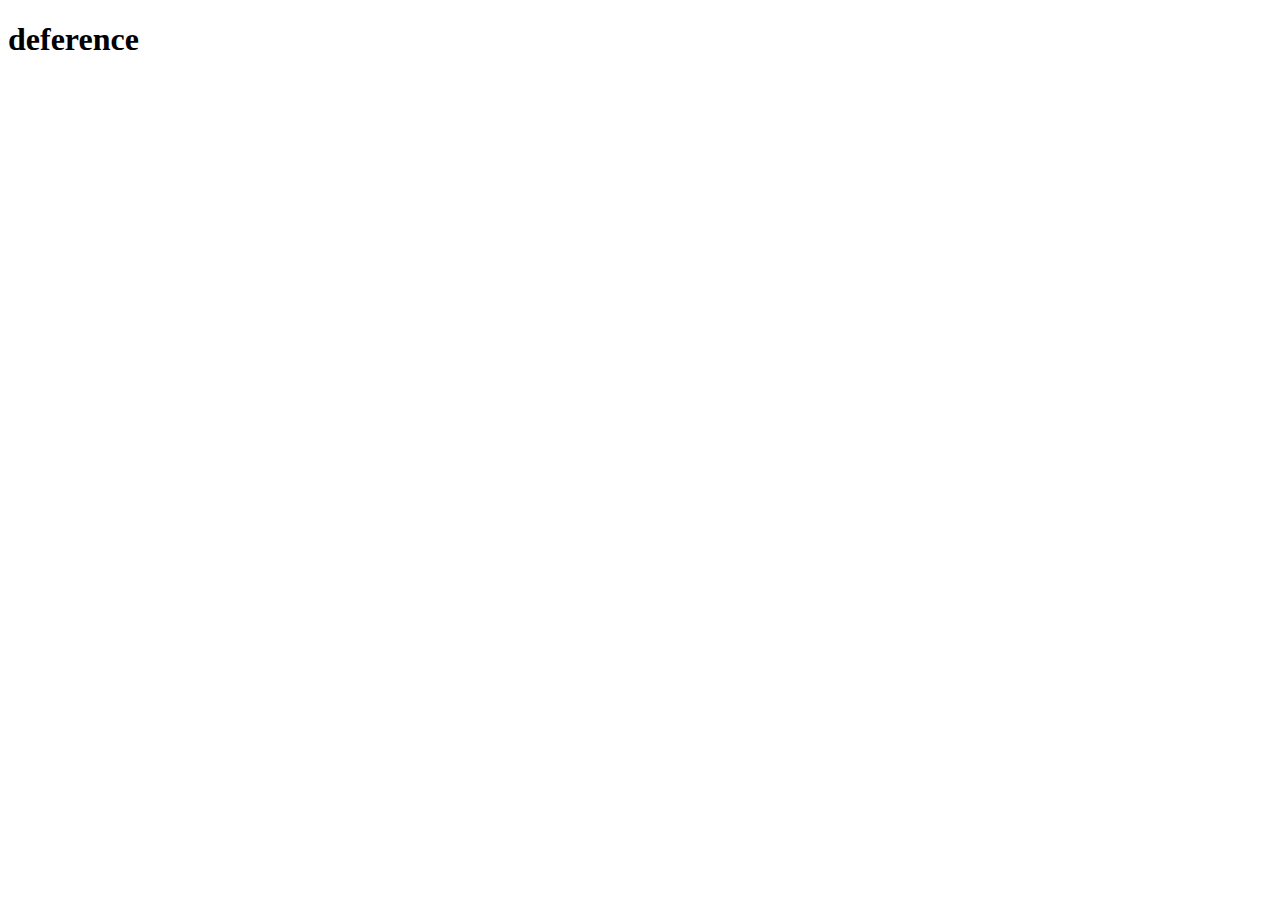
==== blog.html @ 7bf2f4be "navbar creat done" ====
<!DOCTYPE html>
<html lang="en">

<head>
    <meta charset="UTF-8">
    <meta http-equiv="X-UA-Compatible" content="IE=edge">
    <meta name="viewport" content="width=device-width, initial-scale=1.0">
    <title>Blog</title>
</head>

<body>
    <div>
        <h1>deference</h1>
        <p></p>
        <h1></h1>
        <p></p>
        <h1></h1>
        <p></p>
        <h1></h1>
        <p></p>
    </div>
</body>

</html>
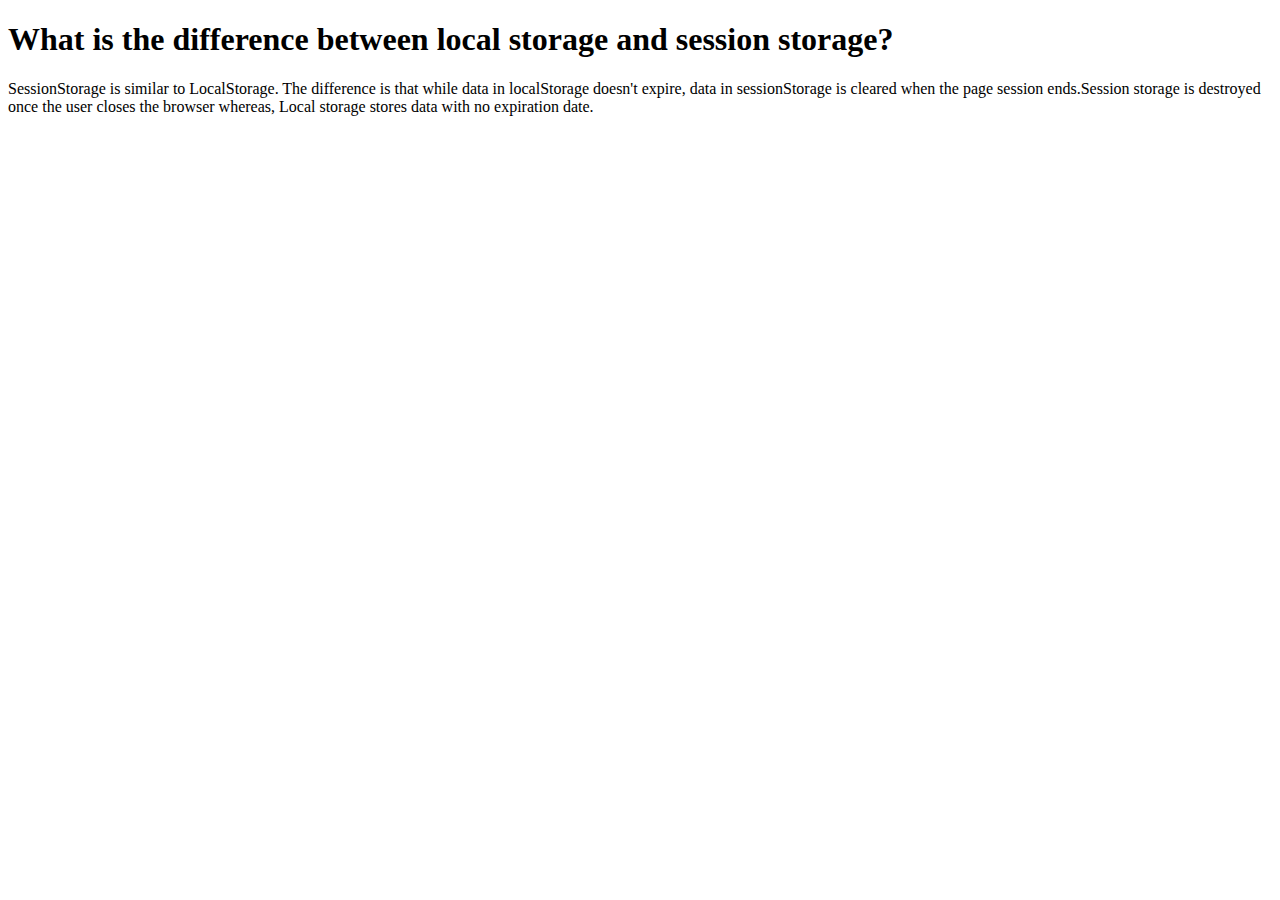
==== commit 6807bd81: "blog section creat and 1st question done" ====
--- a/blog.html
+++ b/blog.html
@@ -10,8 +10,10 @@
 
 <body>
     <div>
-        <h1>deference</h1>
-        <p></p>
+        <h1>What is the difference between local storage and session storage?</h1>
+        <p>SessionStorage is similar to LocalStorage. The difference is that while data in localStorage doesn't expire,
+            data in sessionStorage is cleared when the page session ends.Session storage is destroyed once the user
+            closes the browser whereas, Local storage stores data with no expiration date.</p>
         <h1></h1>
         <p></p>
         <h1></h1>
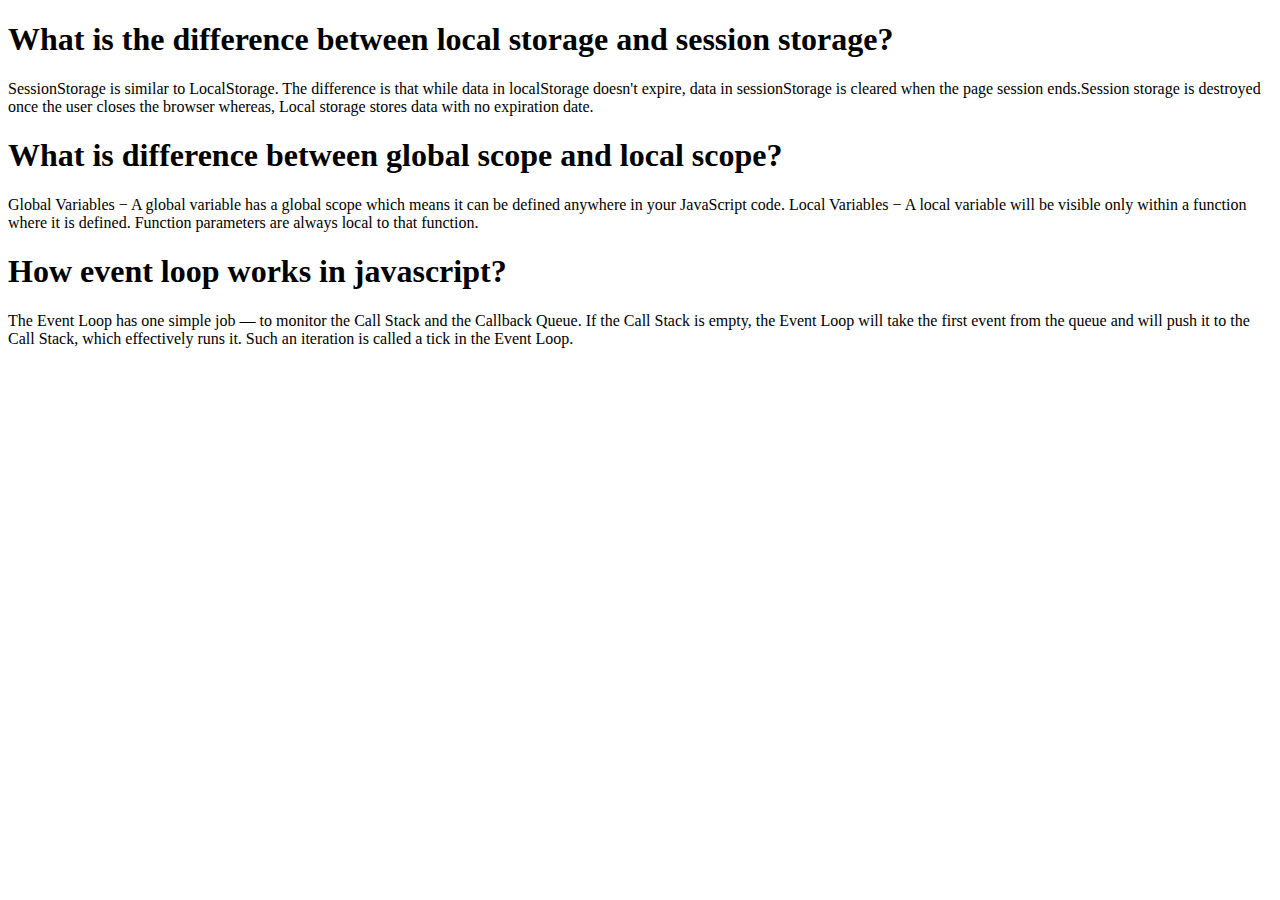
==== commit 615a67b7: "modal bug fix" ====
--- a/blog.html
+++ b/blog.html
@@ -14,10 +14,14 @@
         <p>SessionStorage is similar to LocalStorage. The difference is that while data in localStorage doesn't expire,
             data in sessionStorage is cleared when the page session ends.Session storage is destroyed once the user
             closes the browser whereas, Local storage stores data with no expiration date.</p>
-        <h1></h1>
-        <p></p>
-        <h1></h1>
-        <p></p>
+        <h1>What is difference between global scope and local scope?</h1>
+        <p>Global Variables − A global variable has a global scope which means it can be defined anywhere in your
+            JavaScript code. Local Variables − A local variable will be visible only within a function where it is
+            defined. Function parameters are always local to that function.</p>
+        <h1>How event loop works in javascript?</h1>
+        <p>The Event Loop has one simple job — to monitor the Call Stack and the Callback Queue. If the Call Stack is
+            empty, the Event Loop will take the first event from the queue and will push it to the Call Stack, which
+            effectively runs it. Such an iteration is called a tick in the Event Loop.</p>
         <h1></h1>
         <p></p>
     </div>
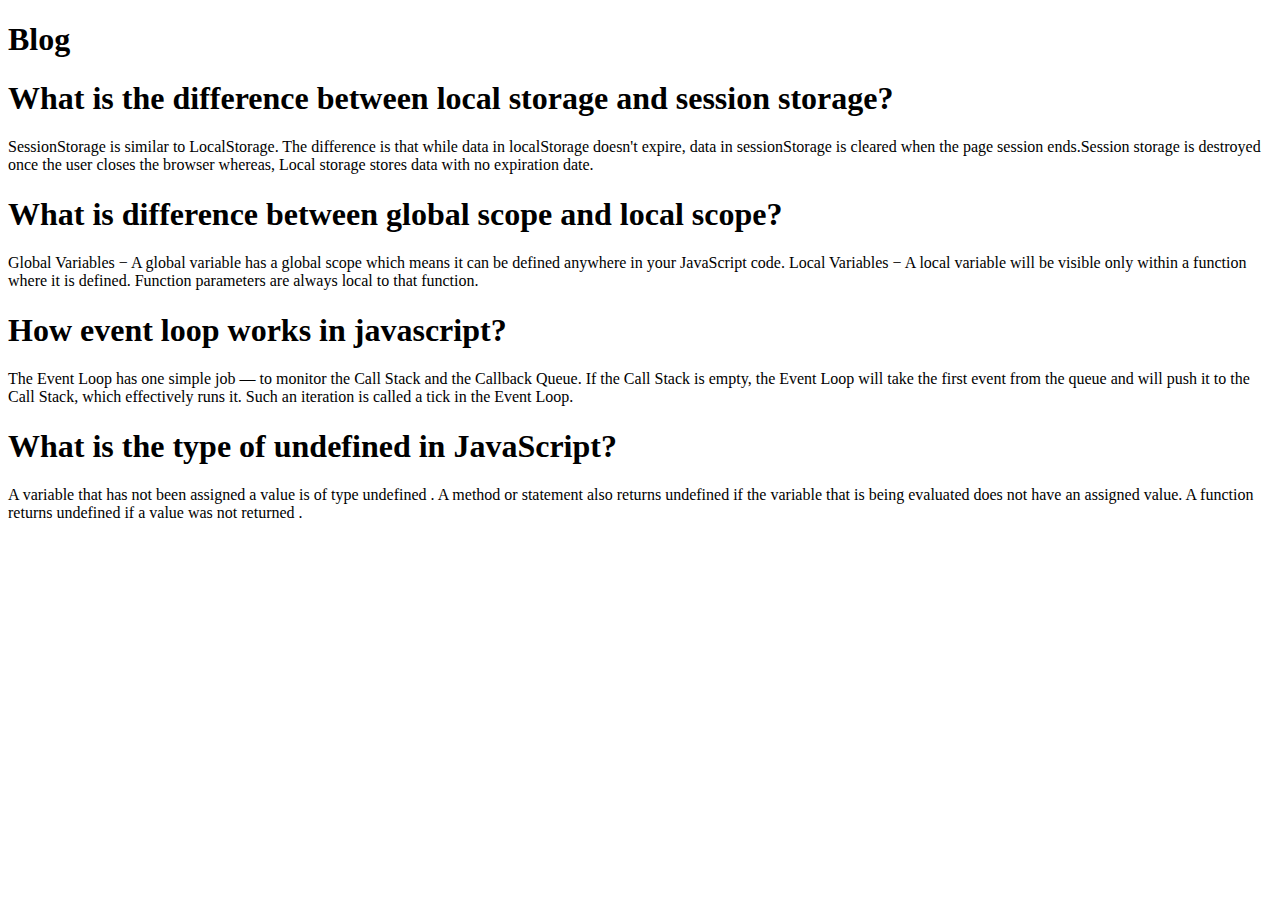
==== commit 3ba15d2d: "blog 3rd question done" ====
--- a/blog.html
+++ b/blog.html
@@ -6,25 +6,43 @@
     <meta http-equiv="X-UA-Compatible" content="IE=edge">
     <meta name="viewport" content="width=device-width, initial-scale=1.0">
     <title>Blog</title>
+    <link href="https://cdn.jsdelivr.net/npm/bootstrap@5.2.1/dist/css/bootstrap.min.css" rel="stylesheet"
+        integrity="sha384-iYQeCzEYFbKjA/T2uDLTpkwGzCiq6soy8tYaI1GyVh/UjpbCx/TYkiZhlZB6+fzT" crossorigin="anonymous">
 </head>
 
-<body>
-    <div>
-        <h1>What is the difference between local storage and session storage?</h1>
-        <p>SessionStorage is similar to LocalStorage. The difference is that while data in localStorage doesn't expire,
-            data in sessionStorage is cleared when the page session ends.Session storage is destroyed once the user
-            closes the browser whereas, Local storage stores data with no expiration date.</p>
-        <h1>What is difference between global scope and local scope?</h1>
-        <p>Global Variables − A global variable has a global scope which means it can be defined anywhere in your
-            JavaScript code. Local Variables − A local variable will be visible only within a function where it is
-            defined. Function parameters are always local to that function.</p>
-        <h1>How event loop works in javascript?</h1>
-        <p>The Event Loop has one simple job — to monitor the Call Stack and the Callback Queue. If the Call Stack is
-            empty, the Event Loop will take the first event from the queue and will push it to the Call Stack, which
-            effectively runs it. Such an iteration is called a tick in the Event Loop.</p>
-        <h1></h1>
-        <p></p>
+<body class="container">
+    <div class="text-center mt-5">
+        <h1 class="text-center m-5 p-3 text-danger">Blog</h1>
+        <div>
+            <h1 class="text-success">What is the difference between local storage and session storage?</h1>
+            <p>SessionStorage is similar to LocalStorage. The difference is that while data in localStorage doesn't
+                expire,
+                data in sessionStorage is cleared when the page session ends.Session storage is destroyed once the user
+                closes the browser whereas, Local storage stores data with no expiration date.</p>
+        </div>
+        <div class="pt-3">
+            <h1 class="text-success">What is difference between global scope and local scope?</h1>
+            <p>Global Variables − A global variable has a global scope which means it can be defined anywhere in your
+                JavaScript code. Local Variables − A local variable will be visible only within a function where it is
+                defined. Function parameters are always local to that function.</p>
+        </div>
+        <div class="pt-3">
+            <h1 class="text-success">How event loop works in javascript?</h1>
+            <p>The Event Loop has one simple job — to monitor the Call Stack and the Callback Queue. If the Call Stack
+                is
+                empty, the Event Loop will take the first event from the queue and will push it to the Call Stack, which
+                effectively runs it. Such an iteration is called a tick in the Event Loop.</p>
+        </div>
+        <div class="pt-3">
+            <h1 class="text-success">What is the type of undefined in JavaScript?</h1>
+            <p>A variable that has not been assigned a value is of type undefined . A method or statement also returns
+                undefined if the variable that is being evaluated does not have an assigned value. A function returns
+                undefined if a value was not returned .</p>
+        </div>
     </div>
+    <script src="https://cdn.jsdelivr.net/npm/bootstrap@5.2.1/dist/js/bootstrap.bundle.min.js"
+        integrity="sha384-u1OknCvxWvY5kfmNBILK2hRnQC3Pr17a+RTT6rIHI7NnikvbZlHgTPOOmMi466C8"
+        crossorigin="anonymous"></script>
 </body>
 
 </html>